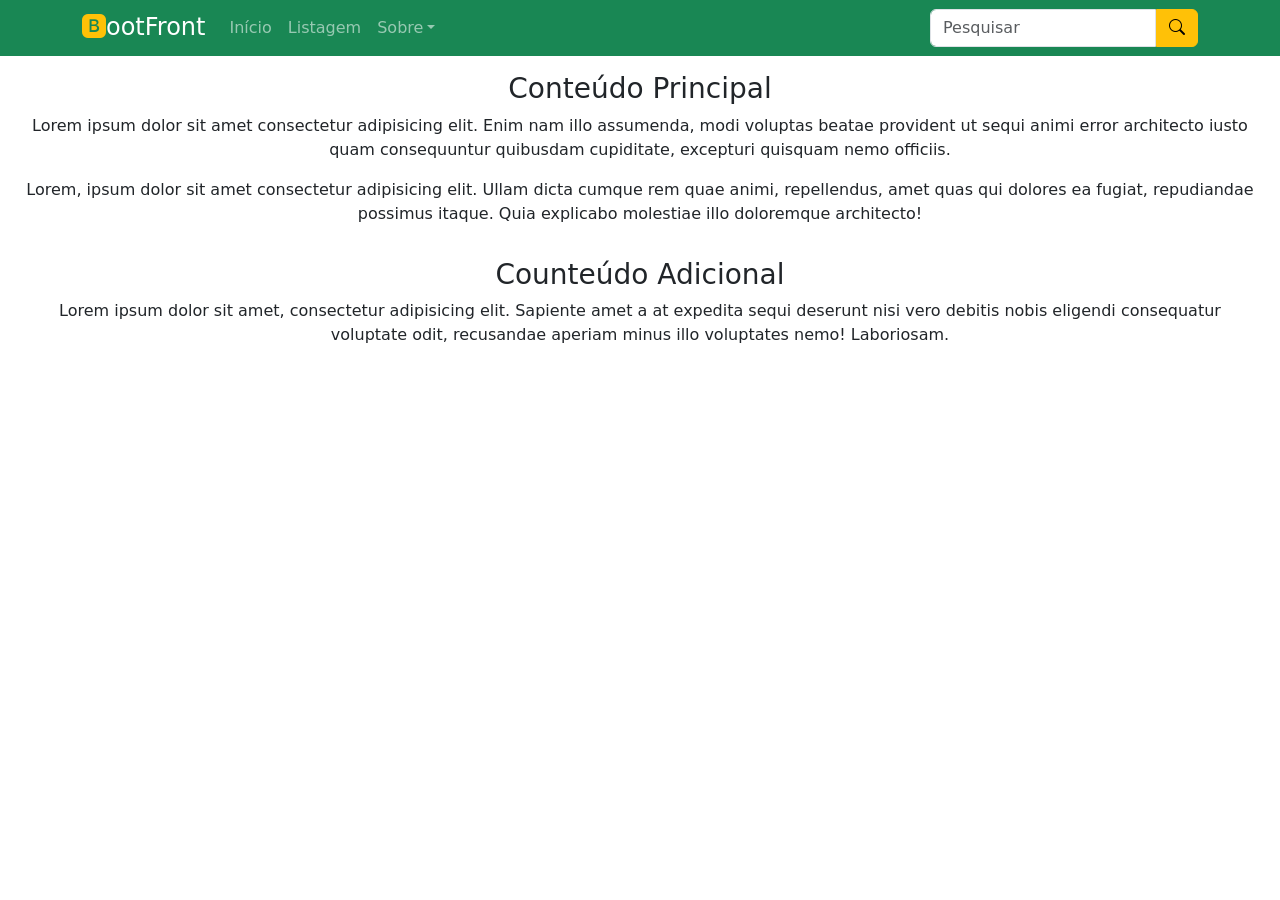
==== index.html @ a02be3b8 "pagina criada + bootstrap" ====
<!DOCTYPE html>
<html lang="pt-br">
<head>
    <meta charset="UTF-8">
    <meta name="viewport" content="width=device-width, initial-scale=1.0">
    <link href="https://cdn.jsdelivr.net/npm/bootstrap@5.3.8/dist/css/bootstrap.min.css" rel="stylesheet" integrity="sha384-sRIl4kxILFvY47J16cr9ZwB07vP4J8+LH7qKQnuqkuIAvNWLzeN8tE5YBujZqJLB" crossorigin="anonymous">
    <link rel="stylesheet" href="https://cdn.jsdelivr.net/npm/bootstrap-icons@1.13.1/font/bootstrap-icons.min.css" integrity="sha256-pdY4ejLKO67E0CM2tbPtq1DJ3VGDVVdqAR6j3ZwdiE4=" crossorigin="anonymous">
    <title>Bootfront</title>
</head>
<body>
    <header class="bg-success fixed-top">
        <nav class="container navbar navbar-expand-sm navbar-dark bg-success">
            <div class="container-fluid">
                <a class="navbar-brand" href="javascript:void(0)">
                    <h1 class="h4 d-inline">
                        <i class="bi bi-bootstrap-fill text-warning"></i>ootFront
                    </h1>
                </a>
                <button class="navbar-toggler" type="button" data-bs-toggle="collapse" data-bs-target="#mynavbar">
                    <span class="navbar-toggler-icon"></span>
                </button>
                <div class="collapse navbar-collapse" id="mynavbar">
                    <ul class="navbar-nav me-auto">
                        <li class="nav-item">
                            <a class="nav-link" href="javascript:void(0)">In&iacute;cio</a>
                        </li>
                        <li class="nav-item">
                            <a class="nav-link" href="javascript:void(0)">Listagem</a>
                        </li>
                        <li class="nav-item">
                            <a class="nav-link dropdown-toggle" href="#" role="button" data-bs-toggle="dropdown">Sobre</a>
                            <ul class="dropdown-menu">
                                <li><a cla href="#">Contato</a></li>
                                <li><a cla href="#">Sobre o Site</a></li>
                                <li><a cla href="#">Sobre o Autor</a></li>
                                <hr class="dropdown-divider">
                                <li><a href="#">Pol&iacute;tica de Privacidade</a></li>
                            </ul>
                        </li>
                    </ul>
                    <form class="d-flex mt-2 mt-sm-0" action="https://www.google.com/search" method="get">
                        <input class="form-control rounded-0 rounded-start" type="text" placeholder="Pesquisar" name="q">
                        <button class="btn btn-warning rounded-0 rounded-end" type="submit"><i class="bi bi-search"></i></button>
                    </form>
                </div>
            </div>
        </nav>
    </header>
    <main class="container-fluid col mt-5 pt-3">
        <section class="col p-2 text-center">
            <h3>Conte&uacute;do Principal</h3>
            <p>
                Lorem ipsum dolor sit amet consectetur adipisicing elit. Enim nam illo assumenda, modi voluptas beatae provident ut sequi animi error architecto iusto quam consequuntur quibusdam cupiditate, excepturi quisquam nemo officiis.
            </p>
            <p>
                Lorem, ipsum dolor sit amet consectetur adipisicing elit. Ullam dicta cumque rem quae animi, repellendus, amet quas qui dolores ea fugiat, repudiandae possimus itaque. Quia explicabo molestiae illo doloremque architecto!
            </p>
        </section>
        <aside class="col p-2 text-center">
            <h3>Counte&uacute;do Adicional</h3>
            <p>Lorem ipsum dolor sit amet, consectetur adipisicing elit. Sapiente amet a at expedita sequi deserunt nisi vero debitis nobis eligendi consequatur voluptate odit, recusandae aperiam minus illo voluptates nemo! Laboriosam.</p>
        </aside>
    </main>
    <footer class="container-fluid bg-success text-white text-center">

    </footer>
    <script src="https://cdn.jsdelivr.net/npm/bootstrap@5.3.8/dist/js/bootstrap.bundle.min.js" integrity="sha384-FKyoEForCGlyvwx9Hj09JcYn3nv7wiPVlz7YYwJrWVcXK/BmnVDxM+D2scQbITxI" crossorigin="anonymous"></script>
</body>
</html>
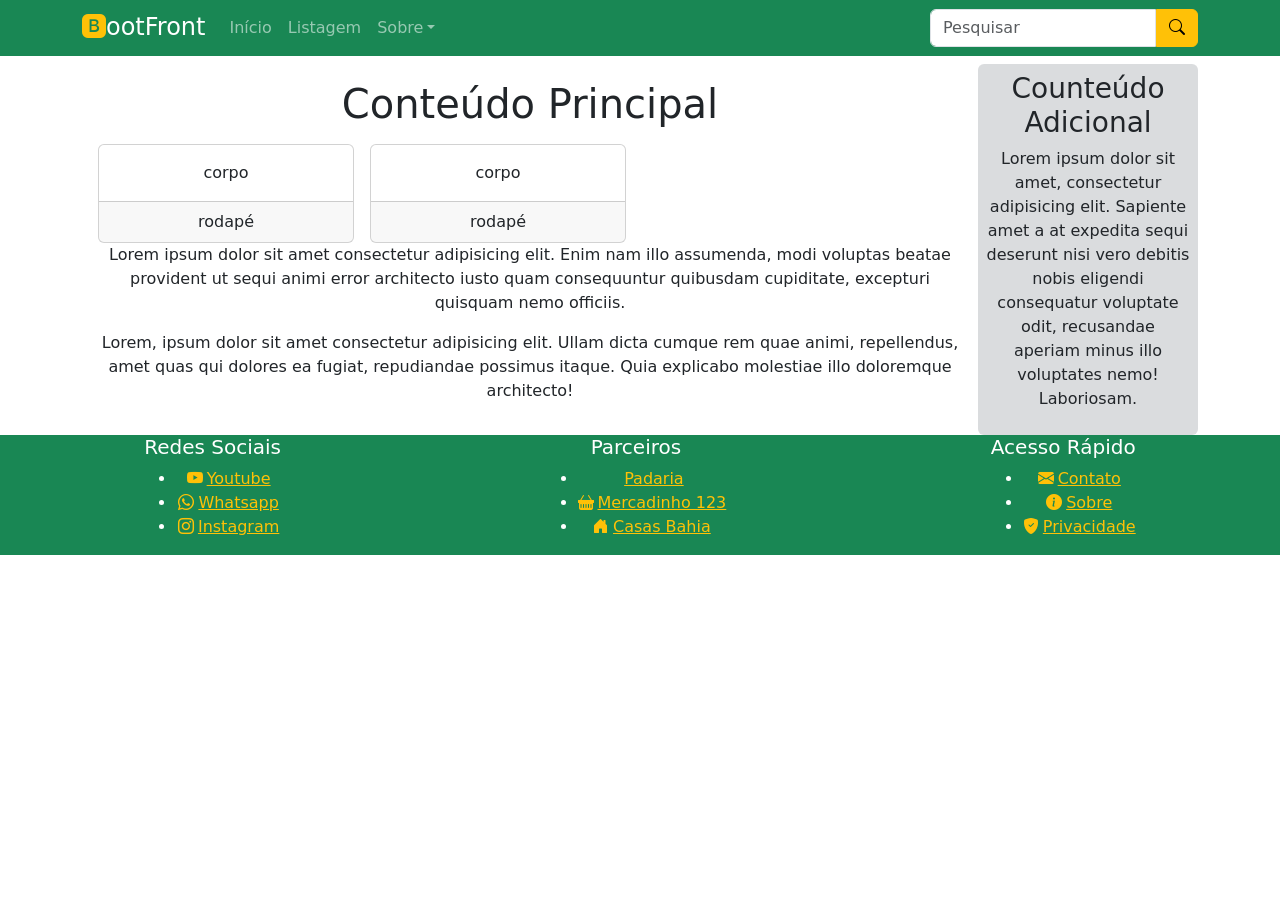
==== commit 282ea1b3: "aaaaaaaaa erro" ====
--- a/index.html
+++ b/index.html
@@ -6,11 +6,22 @@
     <link href="https://cdn.jsdelivr.net/npm/bootstrap@5.3.8/dist/css/bootstrap.min.css" rel="stylesheet" integrity="sha384-sRIl4kxILFvY47J16cr9ZwB07vP4J8+LH7qKQnuqkuIAvNWLzeN8tE5YBujZqJLB" crossorigin="anonymous">
     <link rel="stylesheet" href="https://cdn.jsdelivr.net/npm/bootstrap-icons@1.13.1/font/bootstrap-icons.min.css" integrity="sha256-pdY4ejLKO67E0CM2tbPtq1DJ3VGDVVdqAR6j3ZwdiE4=" crossorigin="anonymous">
     <title>Bootfront</title>
+    <style>
+        footer a {
+            color: #ffc107;
+        }
+
+        @media screen and (min-width: 768px) {
+            aside {
+                max-width: 220px;
+            }
+        }
+    </style>
 </head>
 <body>
     <header class="bg-success fixed-top">
-        <nav class="container navbar navbar-expand-sm navbar-dark bg-success">
-            <div class="container-fluid">
+        <nav class="navbar navbar-expand-sm navbar-dark bg-success">
+            <div class="container">
                 <a class="navbar-brand" href="javascript:void(0)">
                     <h1 class="h4 d-inline">
                         <i class="bi bi-bootstrap-fill text-warning"></i>ootFront
@@ -46,9 +57,21 @@
             </div>
         </nav>
     </header>
-    <main class="container-fluid col mt-5 pt-3">
-        <section class="col p-2 text-center">
-            <h3>Conte&uacute;do Principal</h3>
+    <main class="container d-flex flex-column flex-md-row mt-5 pt-3">
+        <section class="p-3 flex-grow-1 text-center">
+            <h3 class="h1">Conte&uacute;do Principal</h3>
+            <div class="d-flex flex-row align-items-center gap-3 mt-3 mb3">
+                <div class="card" style="width: 16rem;">
+                    <img class="card-img-top" src="https://images.pexels.com/photos/31596394/pexels-photo-31596394.jpeg" alt="">
+                    <div class="card-body">corpo</div>
+                    <div class="card-footer">rodap&eacute;</div>
+                </div>
+                <div class="card" style="width: 16rem;">
+                    <img class="card-img-top" src="https://images.pexels.com/photos/6151203/pexels-photo-6151203.jpeg" alt="">
+                    <div class="card-body">corpo</div>
+                    <div class="card-footer">rodap&eacute;</div>
+                </div>
+            </div>
             <p>
                 Lorem ipsum dolor sit amet consectetur adipisicing elit. Enim nam illo assumenda, modi voluptas beatae provident ut sequi animi error architecto iusto quam consequuntur quibusdam cupiditate, excepturi quisquam nemo officiis.
             </p>
@@ -56,13 +79,36 @@
                 Lorem, ipsum dolor sit amet consectetur adipisicing elit. Ullam dicta cumque rem quae animi, repellendus, amet quas qui dolores ea fugiat, repudiandae possimus itaque. Quia explicabo molestiae illo doloremque architecto!
             </p>
         </section>
-        <aside class="col p-2 text-center">
+        <aside class="d-flex flex-column flex-shrink-0 p-2 text-center rounded bg-opacity-25 bg-secondary">
             <h3>Counte&uacute;do Adicional</h3>
             <p>Lorem ipsum dolor sit amet, consectetur adipisicing elit. Sapiente amet a at expedita sequi deserunt nisi vero debitis nobis eligendi consequatur voluptate odit, recusandae aperiam minus illo voluptates nemo! Laboriosam.</p>
         </aside>
     </main>
-    <footer class="container-fluid bg-success text-white text-center">
-
+    <footer class="container-fluid bg-success d-flex flex-row justify-content-around text-white">
+        <div class="d-flex flex-column text-center">
+            <h4 class="h5">Redes Sociais</h4>
+            <ul>
+                <li><a href="https://www.youtube.com" target="_blank">  <span><i class="pe-1 bi bi-youtube"></i>Youtube</span></a></li>
+                <li><a href="https://www.whatsapp.com" target="_blank"> <span><i class="pe-1 bi bi-whatsapp"></i>Whatsapp</span></a></li>
+                <li><a href="https://www.instagram.com" target="_blank"><span><i class="pe-1 bi bi-instagram"></i>Instagram</span></a></li>
+            </ul>
+        </div>
+        <div class="d-none flex-column text-center d-sm-flex">
+            <h4 class="h5">Parceiros</h4>
+            <ul>
+                <li><a href="#"><i class="pe-1 bi bi-fork-knife"></i><span>Padaria</span></a></li>
+                <li><a href="#"><i class="pe-1 bi bi-basket-fill"></i><span>Mercadinho 123</span></a></li>
+                <li><a href="#"><i class="pe-1 bi bi-house-door-fill"></i><span>Casas Bahia</span></a></li>
+            </ul>
+        </div>
+        <div class="d-flex flex-column text-center">
+            <h4 class="h5">Acesso R&aacute;pido</h4>
+            <ul>
+                <li><a href="#"><i class="pe-1 bi bi-envelope-fill"></i><span>Contato</span></a></li>
+                <li><a href="#"><i class="pe-1 bi bi-info-circle-fill"></i><span>Sobre</span></a></li>
+                <li><a href="#"><i class="pe-1 bi bi-shield-fill-check"></i><span>Privacidade</span></a></li>
+            </ul>
+        </div>
     </footer>
     <script src="https://cdn.jsdelivr.net/npm/bootstrap@5.3.8/dist/js/bootstrap.bundle.min.js" integrity="sha384-FKyoEForCGlyvwx9Hj09JcYn3nv7wiPVlz7YYwJrWVcXK/BmnVDxM+D2scQbITxI" crossorigin="anonymous"></script>
 </body>
